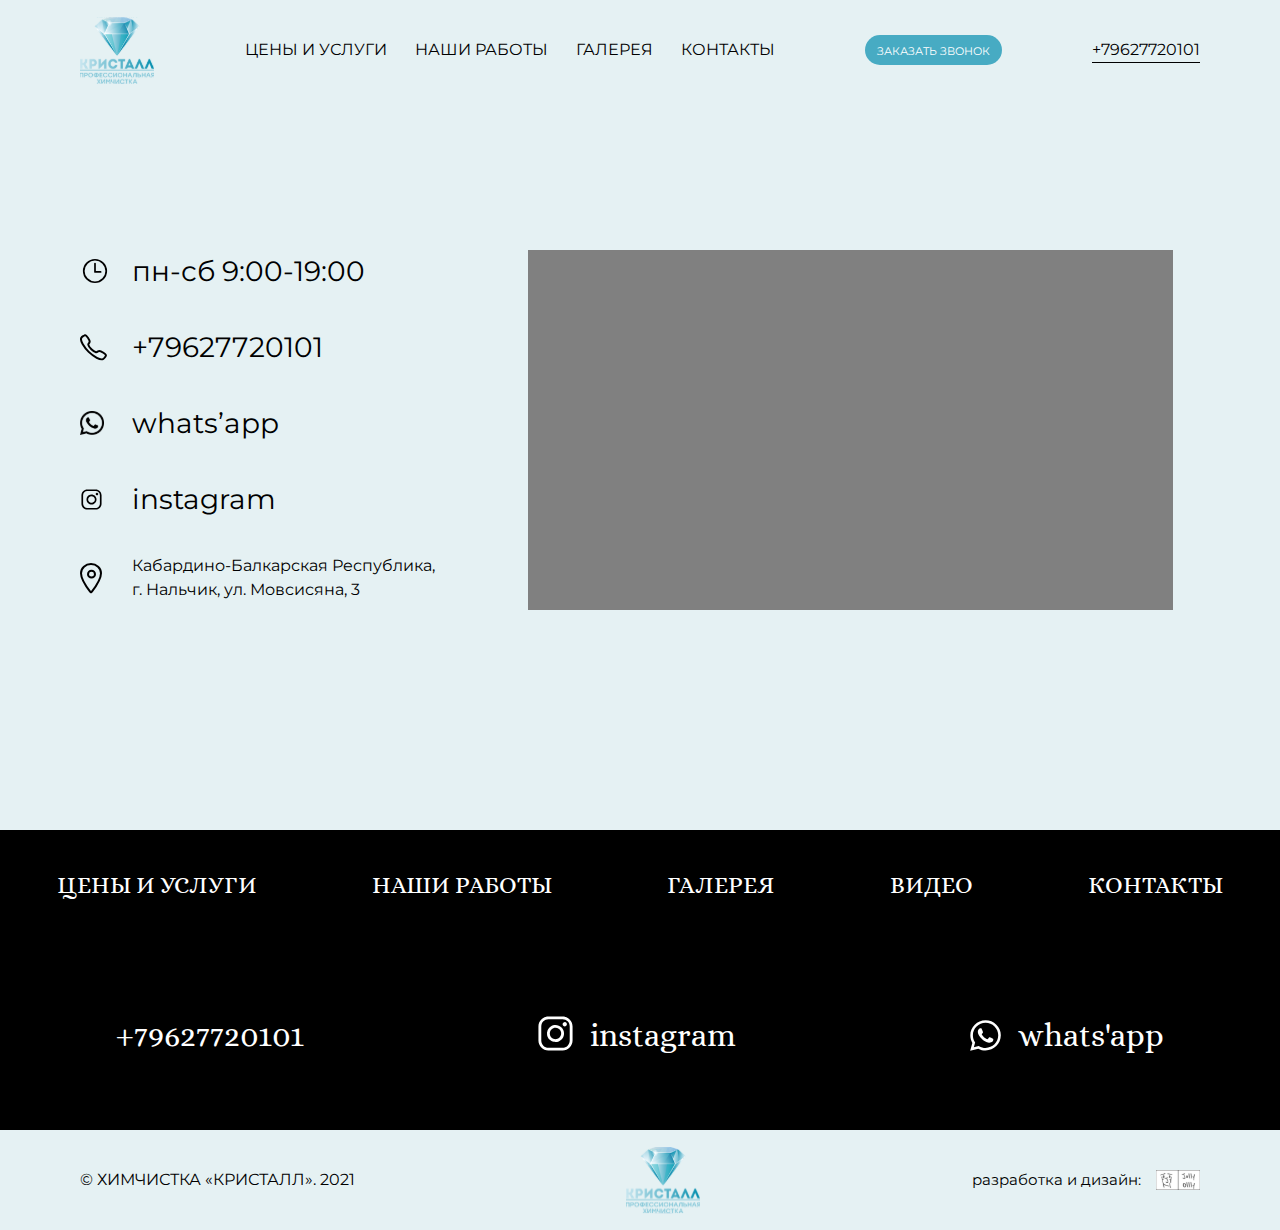
==== contacts.html @ 4b00acb6 "Update contacts.html" ====
<!DOCTYPE html>
<html lang="ru">
<head>
	<meta charset="UTF-8">
	<meta name="viewport" content="width=device-width, initial-scale=1.0">
	<title>Контакты</title>
	<link rel="stylesheet" href="css/general.css">
	<link rel="stylesheet" href="css/contacts.css">
	<link rel="stylesheet" href="css/responsive.css">
	<style>
		::-webkit-scrollbar-button {
		background-image:url('');
		background-repeat:no-repeat;
		width:3px;
		height:0px
		}

		::-webkit-scrollbar-track {
		background-color:rgba(225, 225, 225, 225);
		}

		::-webkit-scrollbar-thumb {
			-webkit-border-radius: 0px;
			border-radius: 50px;
			background-color: rgba(0,0,0,0.5);		
		}

		::-webkit-resizer{
		background-image:url('');
		background-repeat:no-repeat;
		width:3px;
		height:0px
		}

		::-webkit-scrollbar{
			width: 8px;
			height: 10px;
		}
	</style>
</head>
<body>
	<header class="header" id="header">
		<div class="container">
			<div class="header__wrap">
				<a href="index.html" class="header__logo"></a>
				<div class="header__nav">
					<a href="price.html" class="header__link">
						<li>Цены и услуги</li>
					</a>
					<a href="portfolio.html" class="header__link">
						<li>Наши работы</li>
					</a>
					<a href="gallery-photo.html" class="header__link">
						<li>Галерея</li>
					</a>
					<a href="contacts.html" class="header__link">
						<li>Контакты</li>
					</a>
				</div>
				<div class="header__btn" style=""><span>заказать звонок</span></div>
				<a href="tel:+79627720101" class="header__phone">+79627720101</a>
			</div>
		</div>
	</header>

	<section class="popup" id="popup">
		<div class="popup__wrap">
			<form action="mail.php" method="POST" class="popup__form">
				<div class="popup__close"><span></span></div>

				<input type="hidden" name="project_name" value="Kristall">
				<input type="hidden" name="admin_email" value="jollyollly@gmail.com">
				<input type="hidden" name="form_subject" value="Form Subject">

				<div class="popup__form-item-wrap">
					<div class="popup__form-item">
						<h2 class="popup__form-h">Имя</h2>
						<input class="popup__input" type="text" name="Имя:" placeholder="введите имя" value="" onfocus="this.value = '';" onblur="if (this.value == '') {this.value = 'Name ';}" required>
					</div>

					<div class="popup__form-item">
						<h2 class="popup__form-h">Телефон</h2>
						<input class="mask-phone form-control popup__input" type="text" name="Телефон:" placeholder="введите телефон" value="" onfocus="this.value = '';" onblur="if (this.value == '') {this.value = 'Phone ';}" required>
					</div>

					<div class="popup__form-btn">
						<button class="popup__send" type="submit" value="SEND">Записаться на чистку</button>
					</div>	
				</div>

			</form>
		</div>
	</section>


	<section class="mobile" id="mobile">
		<div class="container">
			<div class="mobile__wrap">
				<a href="index.html" class="mobile__logo"></a>
				<div class="mobile__btn">
					<span class="mobile__span"></span>
				</div>
			</div>
		</div>
	</section>
	
	<section class="contacts" id="contacts">
		<div class="container">
			<div class="contacts__wrap">
				<div class="contacts__first">
					<div class="contacts__list">
						<div class="contacts__item">
							<div class="contacts__icon"></div>
							<h6 class="contacts__text">пн-сб 9:00-19:00</h6>
						</div>
						<a href="tel:+79627720101" target='_blank' class="contacts__item contacts__link">
							<div class="contacts__icon"></div>
							<h6 class="contacts__text">+79627720101</h6>
						</a>
						<a href="https://api.whatsapp.com/send?phone=79627720101" target='_blank' class="contacts__item contacts__link">
							<div class="contacts__icon"></div>
							<h6 class="contacts__text">whats’app</h6>
						</a>
						<a href="https://www.instagram.com/crystal_him_07/" target='_blank' class="contacts__item contacts__link">
							<div class="contacts__icon"></div>
							<h6 class="contacts__text">instagram</h6>
						</a>
						<div class="contacts__item">
							<div class="contacts__icon"></div>
							<h6 class="contacts__text">Кабардино-Балкарская Республика,</br>г. Нальчик, ул. Мовсисяна, 3</h6>
						</div>
					</div>
				</div>
				<div class="contacts__second">
					<div class="contacts__map">
						<iframe src="https://yandex.ru/map-widget/v1/?um=constructor%3A12a4a9c32947966d558a4dbe4c6a439930432dbafb95874e1e934d51c620311f&amp;source=constructor" width="645" height="360" frameborder="0"></iframe>
					</div>
				</div>
			</div>
		</div>
	</section>

	<footer class="footer" id="footer">
		<div class="footer__up">
			<div class="footer__up-first-wrap">
				<div class="footer__up-first">
					<a href="price.html" class="footer__up-first-link">Цены и услуги</a>
					<a href="portfolio.html" class="footer__up-first-link">Наши работы</a>
					<a href="gallery-photo.html" class="footer__up-first-link">Галерея</a>
					<a href="gallery-video.html" class="footer__up-first-link">Видео</a>
					<a href="contacts.html" class="footer__up-first-link">Контакты</a>
				</div>
			</div>
			<div class="footer__up-second-wrap">
				<div class="footer__up-second">
					<a href="tel:+79627720101" class="footer__up-second-link" target='_blank'>+79627720101</a>
					<a href="https://www.instagram.com/crystal_him_07/" class="footer__up-second-link"><span class="footer__up-second-inst footer__up-second-i" target='_blank'></span>instagram</a>
					<a href="https://api.whatsapp.com/send?phone=79627720101" target='_blank' class="footer__up-second-link"><span class="footer__up-second-wa footer__up-second-i"></span>whats'app</a>
				</div>
			</div>
		</div>
		<div class="footer__down">
			<div class="container">
				<div class="footer__down-wrap">
					<p class="footer__down-cop">© Химчистка «Кристалл». 2021</p>
					<div class="footer__down-logo"></div>
					<div class="footer__down-jo">
						<p class="footer__down-jo-p">разработка и дизайн:</p>
						<a href="https://majorttom.github.io/majorTtom.github.io-jollyollly/" class="footer__down-jo-l"></a>
					</div>
				</div>
			</div>
		</div>
	</footer>


	<script src="js/jquery-3.3.1.min.js"></script>
	<script src="js/all.js"></script>
</body>
</html>
---- css/general.css ----
@import url("https://fonts.googleapis.com/css2?family=Alice&family=Cormorant+Infant:wght@300;400;500;600;700&family=Montserrat:wght@400;500;600;700;800;900&family=PT+Sans:ital,wght@0,400;0,700;1,400;1,700&family=Vollkorn:wght@400;500;600;700;800;900&display=swap");
*,
*::before,
*::after {
  box-sizing: border-box;
}

/* Remove default padding */
ul[class],
ol[class] {
  padding: 0;
}

/* Remove default margin */
body,
h1,
h2,
h3,
h4,
h5,
h6,
p,
ul[class],
ol[class],
li,
figure,
figcaption,
blockquote,
dl,
dd,
ul,
li {
  margin: 0;
  padding: 0;
}

li {
  display: block;
}

/* Set core body defaults */
body {
  background-color: #E5F1F3;
  /*min-height: 100vh;*/
  scroll-behavior: smooth;
  text-rendering: optimizeSpeed;
  line-height: 1.5;
  font-family: 'Montserrat','PT Sans', sans-serif;
}

/* Remove list styles on ul, ol elements with a class attribute */
ul[class],
ol[class] {
  list-style: none;
}

/* A elements that don't have a class get default styles */
a:not([class]) {
  text-decoration-skip-ink: auto;
}

a {
  text-decoration: none;
}

/* Make images easier to work with */
img {
  /*  max-width: 100%;*/
  display: block;
}

/* Natural flow and rhythm in articles by default */
article > * + * {
  margin-top: 1em;
}

/* Inherit fonts for inputs and buttons */
input,
button,
textarea,
select {
  font: inherit;
}

/* Remove all animations and transitions for people that prefer not to see them */
@media (prefers-reduced-motion: reduce) {
  * {
    animation-duration: 0.01ms !important;
    animation-iteration-count: 1 !important;
    transition-duration: 0.01ms !important;
    scroll-behavior: auto !important;
  }
}
a {
  transition: .5s ease;
}
a:hover {
  opacity: .5;
}

.container {
  width: 100%;
  max-width: 1120px;
  margin: 0 auto;
}

.mobile {
  display: none;
}

.main__img-mobile,
.main__button-mobile-wrap {
  display: none;
}

.popup {
  z-index: 100;
  position: fixed;
  width: 100vw;
  height: 100vh;
  top: 0;
  background: #000000d6;
  display: none;
  align-items: center;
  justify-content: center;
  /**/
  /**/
  /* .popup__wrap */
  /* .popup__form */
  /* .popup__form-item-wrap */
  /* .popup__form-item */
  /* .popup__form-h */
  /* .popup__input */
  /* .popup__form-btn */
  /* .popup__send */
}
.popup__active {
  display: grid;
}
.popup__close {
  cursor: pointer;
  position: absolute;
  top: 10px;
  right: 10px;
  transform: rotate(45deg);
  width: 50px;
  height: 50px;
  display: flex;
  justify-content: center;
  align-items: center;
}
.popup__close span {
  width: 30px;
  height: 1px;
  background-color: #000;
  display: block;
  content: '';
}
.popup__close span:before {
  width: 30px;
  height: 1px;
  background-color: #000;
  display: block;
  content: '';
  transform: rotate(90deg);
}
.popup__wrap {
  position: relative;
  display: flex;
  justify-content: center;
  align-items: center;
  width: 70vw;
  height: 80vh;
  background-color: #fff;
}
.popup__form {
  position: relative;
  width: 95%;
  height: 90%;
  margin: 0 auto;
  border: 1px solid;
}
.popup__form-item-wrap {
  margin-top: 80px;
  display: grid;
  justify-items: center;
  grid-template-columns: 1fr 1fr;
}
.popup__form-item {
  width: 320px;
}
.popup__form-h {
  font-size: 30px;
  font-weight: bold;
  text-transform: uppercase;
}
.popup__input {
  outline: none;
  margin-top: 120px;
  border: none;
  border-bottom: 1px solid;
  width: 100%;
}
.popup__form-btn {
  grid-column: 1/3;
  margin-top: 130px;
}
.popup__send {
  font-size: 12px;
  font-weight: bold;
  cursor: pointer;
  outline: none;
  background-color: #fff;
  width: 210px;
  height: 50px;
  display: flex;
  justify-content: center;
  align-items: center;
  border: 2px solid;
  border-radius: 15px;
  text-transform: uppercase;
  transition: .5s ease;
}
.popup__send:hover {
  background-color: #000;
  color: #fff;
}

.header {
  height: 100px;
  display: flex;
  align-items: center;
  /**/
  /**/
  /* .header__wrap */
  /* .header__logo */
  /* .header__nav */
  /* .header__link */
  /**/
  /* .header__phone */
  /* .main__img-mobile */
  /* .main__button-mobile-wrap */
}
.header__fixed {
  position: fixed;
  top: 0;
  width: 100%;
  background-color: #fff;
  height: 90px;
  z-index: 5;
}
.header__fixed .header__wrap {
  margin-top: 0 !important;
}
.header__wrap-main {
  display: grid !important;
  grid-template-columns: 15% 75% 10% !important;
}
.header__wrap {
  width: 100%;
  display: flex;
  justify-content: space-between;
  align-items: center;
}
.header__logo {
  background-image: url(../img/logo2.svg);
  background-size: contain;
  width: 75px;
  height: 67px;
  display: block;
  background-repeat: no-repeat;
}
.header__nav {
  display: flex;
  justify-content: space-between;
  width: 530px;
}
.header__link {
  text-transform: uppercase;
  /*font-weight: bold;*/
  color: #000;
  font-size: 16px;
  font-family: 'Montserrat','PT Sans', serif;
  font-weight: 400;
}
.header__btn {
  transition: .5s ease;
  cursor: pointer;
  background-color: #47ABC3;
  width: 137px;
  height: 30px;
  text-transform: uppercase;
  display: flex;
  font-size: 11px;
  justify-content: center;
  align-items: center;
  color: #fff;
  border-radius: 15px;
}
.header__btn span {
  height: 15px;
}
.header__btn:hover {
  letter-spacing: .3px;
}
.header__phone {
  color: #000;
  font-size: 16px;
  border-bottom: 1px solid #000;
  font-family: 'Montserrat','PT Sans', serif;
}
.header__img-mobile {
  display: none;
}
.header__button-mobile-wrap {
  display: none;
}

.fixed {
  background-color: #fff;
  z-index: 1000;
  height: 50px;
  display: flex;
  align-items: center;
  position: absolute;
  top: 0;
  left: 0;
  right: 0;
  margin: 0 auto;
  opacity: 0;
  transform: translateY(-250%);
  transition: .5s ease;
  /**/
  /*/**/
  /* .header__wrap */
  /* .header__logo */
  /* .header__nav */
  /* .header__link */
  /**/
  /* .header__phone */
}
.fixed__block {
  display: none !important;
}
.fixed__fixed {
  background-color: #fff;
  opacity: 1;
  transform: translateY(0);
  position: fixed !important;
  top: 0;
  width: 100%;
  height: 60px;
  z-index: 1000;
}
.fixed__fixed .fixed__wrap {
  margin-top: 0 !important;
}
.fixed__wrap {
  grid-template-columns: 10% 55% 23% 12%;
  margin-top: 35px;
  width: 90%;
  margin: 0 auto;
  display: grid;
  justify-content: space-between;
  align-items: center;
}
.fixed__logo {
  background-image: url(../img/logo33.svg);
  width: 50px;
  height: 45px;
  display: block;
  background-repeat: no-repeat;
}
.fixed__nav {
  display: flex;
  justify-content: space-between;
  width: 530px;
}
.fixed__link {
  text-transform: uppercase;
  /*font-weight: bold;*/
  color: #000;
  font-size: 16px;
  font-family: 'Montserrat','PT Sans', sans-serif;
  font-weight: 400;
}
.fixed__btn {
  transition: .5s ease;
  cursor: pointer;
  background-color: #47ABC3;
  width: 137px;
  height: 30px;
  text-transform: uppercase;
  display: flex;
  font-size: 11px;
  justify-content: center;
  align-items: center;
  color: #fff;
  border-radius: 15px;
}
.fixed__btn span {
  height: 15px;
}
.fixed__btn:hover {
  letter-spacing: .3px;
}
.fixed__phone {
  color: #000;
  font-size: 20px;
  /*border-bottom: 1px solid #000;*/
  font-family: 'Montserrat','PT Sans', sans-serif;
}

.footer {
  /* .footer__up */
  /* .footer__up-first-wrap */
  /* .footer__up-first */
  /* .footer__up-first-link */
  /* .footer__up-second-wrap */
  /* .footer__up-second */
  /* .footer__up-second-link */
  /* .footer__up-second-i */
  /* .footer__up-second-i */
  /* .footer__up-second-i */
  /* .footer__down */
  /* .footer__down-wrap */
  /* .footer__down-cop */
  /* .footer__down-logo */
  /* .footer__down-jo */
  /* .footer__down-jo-p */
  /* .footer__down-jo-l */
}
.footer__up {
  background-color: #000;
  color: #fff;
  height: 300px;
}
.footer__up-first-wrap {
  height: 110px;
  display: flex;
  align-items: center;
}
.footer__up-first {
  display: flex;
  width: 100%;
  justify-content: space-around;
}
.footer__up-first-link {
  color: #fff;
  font-size: 24px;
  text-transform: uppercase;
  font-family: 'Alice', 'Cormorant Infant','Montserrat','PT Sans', sans-serif;
}
.footer__up-second-wrap {
  height: 190px;
  display: grid;
  width: 100%;
  align-items: center;
}
.footer__up-second {
  display: flex;
  justify-content: space-around;
}
.footer__up-second-link {
  color: #fff;
  font-size: 32px;
  display: flex;
  align-items: center;
  font-family: 'Alice','Cormorant Infant', 'Montserrat','PT Sans', sans-serif;
}
.footer__up-second-i {
  margin-right: 15px;
}
.footer__up-second-inst {
  display: block;
  width: 39px;
  height: 42px;
  background-image: url(../img/inst.svg);
  background-size: contain;
  background-repeat: no-repeat;
}
.footer__up-second-wa {
  display: block;
  width: 35px;
  height: 35px;
  background-image: url(../img/wa.svg);
  background-size: contain;
  background-repeat: no-repeat;
}
.footer__down {
  height: 100px;
  display: flex;
  align-items: center;
}
.footer__down-wrap {
  display: flex;
  justify-content: space-between;
  align-items: center;
}
.footer__down-cop {
  font-size: 16px;
  font-family: 'Montserrat','PT Sans', sans-serif;
  text-transform: uppercase;
}
.footer__down-logo {
  width: 75px;
  height: 67px;
  display: block;
  background-image: url(../img/fttr-lg.svg);
  background-size: contain;
  background-repeat: no-repeat;
}
.footer__down-jo {
  display: flex;
  align-items: center;
}
.footer__down-jo-p {
  font-family: 'Montserrat','PT Sans', sans-serif;
  font-size: 15px;
}
.footer__down-jo-l {
  margin-left: 15px;
  background-image: url(../img/lg.svg);
  display: block;
  background-color: contain;
  width: 44px;
  height: 20px;
}
---- css/contacts.css ----
.contacts {
  height: 580px;
  /* .contacts__wrap */
  /* .contacts__first */
  /* .contacts__list */
  /* .contacts__item */
  /* .contacts__icon */
  /* .contacts__text */
  /* .contacts__link */
  /* .contacts__second */
  /* .contacts__map */
}
.contacts__wrap {
  margin-top: 150px;
  display: grid;
  grid-template-columns: 40% 60%;
}
.contacts__first {
  display: flex;
  flex-direction: column;
}
.contacts__item {
  padding-bottom: 34px;
  display: grid;
  grid-template-columns: 20% 80%;
  align-content: center;
  width: 260px;
}
.contacts__item:first-child .contacts__icon {
  width: 30px;
  height: 30px;
  background-image: url(../img/time.svg);
  background-repeat: no-repeat;
  background-size: contain;
}
.contacts__item:nth-child(2) .contacts__icon {
  width: 27px;
  height: 27px;
  background-image: url(../img/phone.svg);
  background-repeat: no-repeat;
  background-size: contain;
}
.contacts__item:nth-child(3) .contacts__icon {
  width: 24px;
  height: 24px;
  background-image: url(../img/wa-b.svg);
  background-repeat: no-repeat;
  background-size: contain;
}
.contacts__item:nth-child(4) .contacts__icon {
  width: 23px;
  height: 23px;
  background-image: url(../img/inst-b.svg);
  background-repeat: no-repeat;
  background-size: contain;
}
.contacts__item:last-child .contacts__icon {
  width: 22px;
  height: 31px;
  background-image: url(../img/dot.svg);
  background-repeat: no-repeat;
  background-size: contain;
}
.contacts__item:last-child .contacts__text {
  font-size: 16px;
}
.contacts__icon {
  display: block;
  justify-self: start;
  align-self: center;
}
.contacts__text {
  width: 330px;
  font-size: 28px;
  font-family: 'Montserrat','PT Sans', sans-serif;
  font-weight: 400;
}
.contacts__link {
  color: #000;
}
.contacts__map {
  width: 645px;
  height: 360px;
  display: block;
  background-color: gray;
}
---- css/responsive.css ----
@charset "UTF-8";
/*ОБЩЕЕ. Все одинаковое так и на планшете, и на мобильном//TABLET & MOBILE*/
@media only screen and (min-device-width: 320px) and (max-device-width: 1100px) {
  .popup {
    /* .popup__wrap */
    /* .popup__form */
    /* .popup__close */
    /* .popup__form-item-wrap */
    /* .popup__form-item */
    /* .popup__form-h */
    /* .popup__input */
    /* .popup__form-btn */
    /* .popup__send */
  }
  .popup__wrap {
    width: 90vw;
    height: 95vh;
  }
  .popup__form {
    display: grid;
    align-items: center;
    width: 95%;
    height: 95%;
  }
  .popup__form-item-wrap {
    grid-template-rows: 1fr 1fr 1fr;
    grid-template-columns: 1fr;
    margin-top: 100px;
  }
  .popup__form-item {
    height: 180px;
    width: 70%;
  }
  .popup__form-item:first-child {
    grid-area: 1/1/2/2;
  }
  .popup__form-item:nth-child(2) {
    grid-area: 2/1/3/2;
  }
  .popup__form-h {
    font-size: 25px;
  }
  .popup__input {
    margin-top: 30px;
  }
  .popup__form-btn {
    grid-area: 3/1/4/2;
    margin-top: 0;
  }

  .mobile {
    z-index: 5;
    display: block;
    /*.mobile__active*/
    /*.mobile__btn-active*/
    /* .mobile__wrap */
    /* .mobile__logo */
    /* .mobile__btn */
    /* .mobile__span */
  }
  .mobile__active {
    position: fixed;
    top: 0;
    width: 100%;
  }
  .mobile__active .mobile__btn {
    border-color: #fff;
  }
  .mobile__active .mobile__btn .mobile__span {
    background-color: #fff !important;
  }
  .mobile__active .mobile__btn .mobile__span:before, .mobile__active .mobile__btn .mobile__span:after {
    width: 25px;
    background-color: #fff !important;
  }
  .mobile__active .mobile__logo {
    opacity: 0;
  }
  .mobile__wrap {
    display: grid;
    height: 60px;
    grid-template-columns: 1fr 1fr;
    align-items: center;
    width: 80%;
    margin: 20px auto;
  }
  .mobile__logo {
    display: block;
    background-image: url(../img/logo3.svg);
    background-size: 100%;
    background-repeat: no-repeat;
    width: 65px;
    height: 60px;
  }
  .mobile__btn {
    transition: .5s ease;
    position: relative;
    justify-self: end;
    width: 50px;
    height: 50px;
    display: block;
    border: 1px solid #000;
    border-radius: 15px;
  }
  .mobile__span {
    transition: .5s ease;
    left: 0;
    right: 0;
    margin: 0 auto;
    top: 15px;
    position: absolute;
    width: 25px;
    height: 1px;
    background-color: #000;
    display: block;
    content: '';
  }
  .mobile__span:before, .mobile__span:after {
    transition: .5s ease;
    position: absolute;
    height: 1px;
    background-color: #000;
    display: block;
    content: '';
  }
  .mobile__span:before {
    transform: translateY(10px);
    width: 15px;
  }
  .mobile__span:after {
    transform: translateY(20px);
    width: 10px;
  }

  .title {
    font-size: 24px;
    margin: 0 auto;
    text-align: center;
  }

  .header {
    z-index: 5;
    transition: .5s ease;
    position: absolute;
    transform: translateY(-150%);
    width: 100vw;
    height: 100vh;
    left: 0;
    top: 0;
    background-color: #47ABC3;
    /**/
    /* .header__wrap */
    /* .header__logo */
    /* .header__nav */
    /* .header__link */
    /* .header__btn */
    /* .header__phone */
  }
  .header__active {
    position: fixed;
    transform: translateY(0);
  }
  .header__wrap {
    margin-top: 0;
    top: 0;
  }
  .header__logo {
    display: none;
  }
  .header__nav {
    margin: 0 auto;
    width: 100%;
    height: 60%;
    position: absolute;
    background-color: #47abc3;
    color: #fff;
    flex-direction: column;
    display: grid;
    justify-content: center;
    bottom: 10%;
    left: 0;
    right: 0;
  }
  .header__link {
    color: #fff;
    font-size: 30px;
    text-align: center;
  }
  .header__btn {
    display: none;
  }
  .header__phone {
    display: none;
  }

  .fixed {
    display: none;
    /* .fixed__wrap */
    /* .fixed__logo */
    /* .fixed__nav */
    /* .fixed__link */
    /* .fixed__btn */
    /* .fixed__phone */
  }

  .main {
    /**/
    /* .main__img-mobile */
    /* .main__button-mobile-wrap */
    /* .main__button-mobile-1 */
    /* .main__button-mobile-2 */
    /* .main__buttnon-mobile-icon */
    /* .main__wrap */
    /* .main__button */
    /* .main__img-mobile */
  }
  .main__img-mobile {
    width: 250px;
    height: 250px;
    display: block;
    background-image: url(../img/1-mbl.png);
    background-repeat: no-repeat;
    background-size: 100%;
    margin: 0 auto;
    margin-top: 60px;
  }
  .main__button-mobile-wrap {
    display: grid;
    grid-template-columns: 1fr 1fr;
    width: 250px;
    margin: 0 auto;
    margin-top: 75px;
  }
  .main__button-mobile-1 {
    font-size: 15px;
    justify-self: start;
    width: 180px;
    height: 50px;
    background-color: #47ABC3;
    color: #fff;
    text-transform: uppercase;
    display: flex;
    justify-content: center;
    align-items: center;
    border-radius: 15px;
  }
  .main__button-mobile-2 {
    justify-self: end;
    width: 50px;
    height: 50px;
    display: flex;
    justify-content: center;
    align-items: center;
    background-color: #47ABC3;
    border-radius: 15px;
  }
  .main__buttnon-mobile-icon {
    width: 20px;
    height: 20px;
    display: block;
    background-image: url(../img/phone-i-mbl.svg);
    background-repeat: no-repeat;
    background-size: 100%;
  }
  .main__wrap {
    flex-direction: column;
    margin-top: 80px;
  }
  .main__button {
    display: none;
  }
  .main__img-mobile {
    width: 250px;
    height: 250px;
    display: block;
    background-image: url(../img/1-mbl.png);
    background-repeat: no-repeat;
    background-size: 100%;
    margin: 0 auto;
  }
  
  .gallery__img__active{
    background-size: cover !important;
  }
  .mainn__wrap {
    grid-template-columns: 1fr;
  }
  .mainn__i-wrap {
    display: none;
  }
  .mainn__second {
    display: none;
  }
  .mainn__button {
    display: none;
  }
  .mainn__p {
    text-align: center;
  }
}
@media only screen and (min-device-width: 320px) and (max-device-width: 647px) {
  .main {
    height: 670px;
    /* .main__wrap */
    /* .main__first */
    /* .main__first-title */
    /* .main__button */
    /* .main__second */
    /* .main__img */
    /* .main__p */
  }
  .main__wrap {
    flex-direction: column;
    margin-top: 80px;
  }
  .main__first-title {
    font-size: 21px !important;
    width: 90% !important;
    margin: 25px auto;
  }
  .main__button {
    display: none;
  }
  .main__img {
    display: none;
  }
  .main__p {
    text-align: center;
    justify-self: center;
  }

  .process {
    height: 2200px;
    border-radius: 50px;
    width: 95%;
    margin: 0 auto;
    /* .process__up */
    /* .process__title */
    /* .process__icon */
    /* .process__down-wrap */
    /* .process__down-item */
    /* .process__btn */
  }
  .process__up {
    grid-template-columns: 100%;
  }
  .process__title {
    font-size: 24px;
    margin-top: 60px;
  }
  .process__icon {
    display: none;
  }
  .process__down-wrap {
    grid-template-columns: 1fr;
  }
  .process__down-item {
    margin: 0 auto;
  }
  .process__btn {
    margin: 0 auto;
    margin-top: 50px;
  }

  .results {
    height: 430px;
    /* .results__slider-nav */
    /* .results__slider-nav-left */
    /* .results__slider-nav-right */
    /* .results__wrap */
    /* .results__title */
    /* .results__slider */
    /* .results__slider-wrap */
    /* .results__slider-item */
    /* .results__500 */
    /* .results__300 */
    /* .results__btn */
    /* .results__arrow */
  }
  .results__slider-nav {
    display: none;
  }
  .results__title {
    margin-top: 60px;
    margin-right: 7%;
  }
  .results__slider {
    height: 200px;
  }
  .results__slider-wrap {
    height: 200px;
  }
  .results__slider-item {
    height: 200px;
    width: 280px;
  }
  .results__500 {
    width: 275px;
  }
  .results__300 {
    width: 160px;
  }

  .counter {
    /* .counter__value */
    /* .counter__btn */
    /* .counter__value-2 */
    /* .counter__btn-2 */
  }

  .privilege {
    height: 1100px;
    /* .privilege__title */
    /* .privilege__wrap */
    /* .privilege__wrap-up */
    /* .privilege__item */
    /* .privilege__item-bcg */
    /* .privilege__h */
    /* .privilege__wrap-down */
  }
  .privilege__title {
    margin-top: 70px;
  }
  .privilege__wrap {
    margin: 0 auto;
    margin-top: 70px;
    display: grid;
    grid-template-columns: 1fr 1fr;
    width: 90%;
  }
  .privilege__wrap-up {
    justify-content: center;
    height: 960px;
    grid-template-rows: 1fr 1fr 1fr 1fr;
    grid-template-columns: max-content;
    width: 100%;
  }
  .privilege__wrap-up .privilege__item {
    align-self: start;
  }
  .privilege__wrap-up .privilege__item:nth-child(1) h6 {
    /*font-size: 13px;*/
  }
  .privilege__wrap-up .privilege__item:nth-child(1) .privilege__item-bcg {
    background-image: url(../img/circle1-mbl.png);
  }
  .privilege__wrap-up .privilege__item:nth-child(2) h6 {
    /*font-size: 13px;*/
  }
  .privilege__wrap-up .privilege__item:nth-child(2) .privilege__item-bcg {
    background-image: url(../img/circle2-mbl.png);
  }
  .privilege__wrap-up .privilege__item:nth-child(3) h6 {
    font-size: 11px;
  }
  .privilege__wrap-up .privilege__item:nth-child(3) .privilege__item-bcg {
    background-image: url(../img/circle3-mbl.png);
  }
  .privilege__wrap-up .privilege__item:nth-child(4) h6 {
    font-size: 11px;
  }
  .privilege__wrap-up .privilege__item:nth-child(4) .privilege__item-bcg {
    background-image: url(../img/circle4-mbl.png);
  }
  .privilege__item {
    width: 145px;
    height: 145px;
  }
  .privilege__h {
    font-size: 15px;
    width: 100%;
  }
  .privilege__wrap-down {
    justify-content: center;
    height: 760px;
    grid-template-rows: 1fr 1fr 1fr;
    grid-template-columns: max-content;
    width: 100%;
  }
  .privilege__wrap-down .privilege__item {
    align-self: end;
  }
  .privilege__wrap-down .privilege__item:nth-child(1) h6 {
    font-size: 10px;
  }
  .privilege__wrap-down .privilege__item:nth-child(1) .privilege__item-bcg {
    background-image: url(../img/circle5-mbl.png);
  }
  .privilege__wrap-down .privilege__item:nth-child(2) .privilege__item-bcg {
    background-image: url(../img/circle6-mbl.png);
  }
  .privilege__wrap-down .privilege__item:nth-child(3) h6 {
    font-size: 9px;
  }
  .privilege__wrap-down .privilege__item:nth-child(3) .privilege__item-bcg {
    background-image: url(../img/circle7-mbl.png);
  }

  .feed {
    height: 700px;
    width: 97%;
    margin: 0 auto;
    border-radius: 50px;
    /* .feed__wrap */
    /* .feed__title */
    /* .feed__slider-wrap */
    /* .feed__slider */
    /* .feed__slider-item */
    /* .feed__slider-item-wrap */
    /* .feed__slider-item-up */
    /* .feed__slider-item-up-img */
    /* .feed__slider-item-up-text */
    /* .feed__slider-item-up-h */
    /* .feed__slider-item-up-date */
    /* .feed__slider-item-down */
    /* .feed__slider-item-p */
  }
  .feed__slider-item {
    width: 280px !important;
    height: 442px !important;
    margin-left: auto !important;
  }
  .feed__slider-item-wrap {
    width: 85%;
  }
  .feed__slider-item-up-img {
    background-size: contain;
    width: 60px;
    height: 60px;
  }
  .feed__slider-item-up-h {
    font-size: 13px;
    font-weight: 600;
  }
  .feed__slider-item-up-date {
    font-size: 13px;
    font-weight: 100;
  }
  .feed__slider-item-p {
    font-size: 15px;
    font-family: 'Georgia','PT Sans', serif;
  }

  .slick-list.draggable {
    width: 280px !important;
    height: 100%;
  }

  .feed__slider.slick-initialized.slick-slider {
    width: 280px !important;
    margin: 0 auto;
    height: 442px !important;
  }

  .slick-prev, .slick-next {
    display: none !important;
  }

  .ques {
    min-height: 500px;
    /* .ques__wrap */
    /* .ques__title */
    /* .ques__list-wrap */
    /* .ques__item */
    /* .ques__item-up */
    /* .ques__item-up-h */
    /* .ques__item-up-btn */
    /* .ques__item-down */
    /* .ques__item-down-p */
  }
  .ques__title {
    margin-top: 70px;
  }
  .ques__list-wrap {
    margin-top: 80px;
  }
  .ques__item {
    width: 95%;
    margin: 20px auto;
  }
  .ques__item-up {
    width: 95%;
    height: 50px;
    grid-template-columns: 80% 20%;
  }
  .ques__item-up-h {
    font-size: 12px;
    text-align: left;
  }
  .ques__item-up-btn span {
    width: 20px;
  }
  .ques__item-up-btn span:before {
    width: 20px;
  }
  .ques__item-down {
    width: 95%;
    height: 300px;
  }
  .ques__item-down-p {
    width: 90%;
    font-size: 16px;
    font-family: 'Georgia', 'PT Sans', serif;
  }

  .equipment {
    width: 95%;
    margin: 0 auto;
    /* .equipment__wrap */
    /* .equipment__h */
    /* .equipment__slider-wrap */
    /* .equipment__slider-nav */
    /* .equipment__slider-nav-left */
    /* .equipment__slider-nav-right */
    /* .equipment__slider */
    /* .equipment__slider-item */
    /* .equipment__300 */
    /* .equipment__slider-item-img */
    /* .equipment__slider-item-dark */
    /* .equipment__slider-item-h */
    /* .equipment__500 */
  }
  .equipment__wrap {
    border-radius: 30px;
  }
  .equipment__h {
    padding-top: 40px;
  }
  .equipment__slider-wrap {
    width: 80%;
    margin: 0 auto;
    overflow-y: scroll;
    margin-top: 20px;
    min-height: 568px;
  }
  .equipment__slider-nav {
    display: none;
  }
  .equipment__slider {
    flex-direction: column;
    width: 100%;
    left: 0;
  }
  .equipment__slider-item {
    width: 240px;
    right: 0;
    margin: 20px auto;
    left: 0;
    height: 208px;
    border-radius: 20px;
  }
  .equipment__slider-item-img {
    background-size: cover;
    border-radius: 20px;
  }

  .staff {
    height: 2150px;
    /* .staff__title */
    /* .staff__wrap */
    /* .staff__item */
    /* .staff__item-bcg */
    /* .staff__item-img */
    /* .staff__item-text */
    /* .staff__item-text-up */
    /* .staff__item-text-name */
    /* .staff__item-text-year */
    /* .staff__item-text-down */
    /* .staff__item-text-p */
  }
  .staff__wrap {
    grid-template-columns: 1fr;
  }
  .staff__item {
    width: 80%;
    margin: 0 auto;
    height: 300px;
  }
  .staff__item-text-name {
    font-size: 16px;
  }
  .staff__item-text-year {
    font-size: 12px;
  }
  .staff__item-text-p {
    font-size: 12px;
  }

  .client {
    /* .client__wrap */
    /* .client__first */
    /* .client__slider */
    /* .client__slider-item */
    /* .client__slider-item-img */
    /* .client__second */
    /* .client__title */
  }
  .client__wrap {
    grid-template-rows: 1fr 1fr;
    grid-template-columns: 1fr;
  }
  .client__first {
    margin: 0 auto;
    height: 250px;
  }
  .client__slider {
    height: 249px;
  }
  .client__second {
    grid-row-start: 1;
  }
  .client__title {
    margin: 0 auto;
    text-align: center;
    font-size: 25px;
  }

  .slick-list.draggable {
    margin: 0 auto;
  }

  .map {
    height: 635px;
    border-top-left-radius: 30px;
    border-top-right-radius: 30px;
    /* .map__wrap */
    /* .map__first */
    /* .map__title */
    /* .map__text */
    /* .map__text-item */
    /* .map__text-icon */
    /* .map__text-h */
    /* .map__second-wrap */
    /* .map__second */
  }
  .map__wrap {
    padding-top: 30px;
    grid-template-columns: 1fr;
  }
  .map__first {
    padding-bottom: 30px;
  }
  .map__title {
    margin: 10px auto;
  }
  .map__text-item {
    width: 90%;
    margin: 30px auto;
    grid-template-columns: 15% 85%;
  }
  .map__text-h {
    width: 100% !important;
    font-size: 23px;
    font-weight: 100;
  }
  .map__second {
    width: 100%;
    height: 300px;
  }
  .map__second iframe {
    width: 100%;
    height: 300px;
    margin: 0 auto;
  }

  .footer {
    height: 900px;
    /* .footer__up */
    /* .footer__up-first-wrap */
    /* .footer__up-first */
    /* .footer__up-first-link */
    /* .footer__up-second-wrap */
    /* .footer__up-second */
    /* .footer__up-second-link */
    /* .footer__up-second-inst */
    /* .footer__up-second-i */
    /* .footer__up-second-wa */
    /* .footer__down */
    /* .footer__down-wrap */
    /* .footer__down-cop */
    /* .footer__down-logo */
    /* .footer__down-jo */
    /* .footer__down-jo-p */
    /* .footer__down-jo-l */
  }
  .footer__up {
    height: 850px;
  }
  .footer__up-first-wrap {
    height: 460px;
  }
  .footer__up-first {
    flex-direction: column;
    height: 400px;
  }
  .footer__up-first-link {
    text-align: center;
  }
  .footer__up-second-wrap {
    height: 300px;
  }
  .footer__up-second {
    flex-direction: column;
    height: 280px;
  }
  .footer__up-second-link {
    text-align: center;
    margin: 0 auto;
  }
  .footer__down {
    height: 250px;
  }
  .footer__down-wrap {
    flex-direction: column;
    height: 200px;
  }

  /*GALLERY*/
  .gallery {
    /* .gallery__blur */
    /* .gallery__wrap */
    /* .gallery__buttons */
    /* .gallery__btn */
    /* .gallery__btn-active */
    /* .gallery__content-photo-wrap */
    /* .gallery__content-photo */
    /* .gallery__photo-item */
    /* .gallery__list */
    /* .gallery__list-item */
    /* .gallery__span2 */
    /* .gallery__content-video */
    /* .gallery__video-item */
    /* .gallery__item-h */
    /* .gallery__item-video-wrap */
    /* .gallery__item-video */
  }
  .gallery__buttons {
    display: flex;
    justify-content: space-around;
    width: 100%;
    margin: 0 auto;
  }
  .gallery__btn {
    margin-right: 0;
  }
  .gallery__content-photo {
    grid-template-columns: 1fr;
  }
  .gallery__photo-item {
    background-repeat: no-repeat;
    width: 90%;
    margin: 0 auto;
    height: 220px;
  }
  .gallery__img__active {
    height: 280px !important;
    top: 30% !important;
  }
  .gallery__list {
    display: none;
  }
  .gallery__video-item {
    height: 350px;
  }
  .gallery__item-h {
    font-size: 18px;
    margin: 0 auto;
    width: 100%;
    text-align: center;
  }
  .gallery__item-video-wrap {
    width: 100%;
    height: 200px;
    margin-top: 20px;
  }
  .gallery__item-video {
    width: 95%;
    margin: 0 auto;
    height: auto;
  }

  /*CONTACTS*/
  .contacts {
    height: 630px;
    /* .contacts__wrap */
    /* .contacts__first */
    /* .contacts__list */
    /* .contacts__item */
    /* .contacts__icon */
    /* .contacts__text */
    /* .contacts__link */
    /* .contacts__second */
    /* .contacts__map */
  }
  .contacts__wrap {
    grid-template-columns: 1fr;
    margin-top: 100px;
  }
  .contacts__item {
    margin: 0 auto;
  }
  .contacts__item:last-child .contacts__text {
    font-size: 13px;
  }
  .contacts__text {
    width: 100%;
    font-size: 20px;
  }
  .contacts__map {
    width: 100%;
    height: 300px;
  }
  .contacts__map iframe {
    width: 100%;
    height: 300px;
  }

  /*PRICE*/
  .price {
    height: 900px;
    /* .price__header */
    /* .price__h */
    /* .price__price-wrap */
    /* .price__price-buttons */
    /* .price__button */
    /* .price__button-1 */
    /* .price__button-active */
    /* .price__button-2 */
    /* .price__button-3 */
    /* .price__button-4 */
    /* .price__list */
    /* .price__list-item */
    /* .price__span2 */
    /* .price__name */
    /* .price__num */
    /* .price__img */
    /* .price__img-item */
    /* .price__img-item-1 */
  }
  .price__h {
    font-size: 22px;
  }
  .price__price-wrap {
    margin-top: 50px;
    grid-template-columns: 1fr;
  }
  .price__price-buttons {
    display: grid;
    grid-template-columns: 1fr 1fr;
    width: 90%;
    margin: 0 auto;
  }
  .price__button {
    margin: 10px auto;
    font-size: 17px;
    width: 90%;
  }
  .price__list {
    width: 90%;
    margin: 40px auto;
  }
  .price__list-item {
    grid-template-columns: 70% 30%;
  }
  .price__img {
    height: 230px;
    margin: 0 auto;
    width: 90%;
  }
}
@media only screen and (min-device-width: 647px) and (max-device-width: 1100px) {
  .mainn {
    height: 500px;
    /**/
    /**/
    /**/
    /**/
  }
  .mainn__h {
    margin-top: 40px !important;
  }
  .mainn__wrap {
    width: 90%;
    margin: 90px auto;
    grid-template-columns: 1fr 1fr;
  }
  .mainn__p {
    text-align: left;
  }
  .mainn__button-mobile-wrap {
    margin-top: 40px !important;
  }
  .mainn__img-wrap {
    width: 400px;
    height: 395px;
    border-bottom-left-radius: 140px;
  }
  .mainn__second {
    display: block;
  }
  .mainn__img-mobile {
    display: none;
  }
  
  .main {
    height: 450px;
    /* .main__first */
    /* .main__first-title */
    /* .main__second */
    /* .main__img */
    /* .main__p */
    /* .main__img-mobile */
    /* .main__button-mobile-wrap */
    /* .main__button-mobile-1 */
    /* .main__button-mobile-2 */
    /* .main__buttnon-mobile-icon */
  }
  .main__first {
    display: grid;
    grid-template-columns: 1fr 1fr;
    align-items: center;
  }
  .main__first-title {
    font-size: 30px;
    margin: inherit;
    width: 90%;
  }
  .main__img {
    display: none;
  }
  .main__p {
    text-align: center;
    justify-self: center;
  }
  .main__img-mobile {
    grid-row: 1/3;
    margin-top: auto;
  }
  .main__button-mobile-wrap {
    display: grid;
    grid-template-columns: 1fr 1fr;
    width: 250px;
    margin: 0 auto;
    margin-top: 75px;
    margin: initial;
  }
  .main__button-mobile-1 {
    justify-self: start;
    width: 180px;
    height: 50px;
    background-color: #47ABC3;
    color: #fff;
    text-transform: uppercase;
    display: flex;
    justify-content: center;
    align-items: center;
    border-radius: 15px;
  }
  .main__button-mobile-2 {
    justify-self: end;
    width: 50px;
    height: 50px;
    display: flex;
    justify-content: center;
    align-items: center;
    background-color: #47ABC3;
    border-radius: 15px;
  }
  .main__buttnon-mobile-icon {
    width: 20px;
    height: 20px;
    display: block;
    background-image: url(../img/phone-i-mbl.png);
    background-repeat: no-repeat;
    background-size: 100%;
  }

  .process {
    height: 1430px;
    border-radius: 50px;
    width: 95%;
    margin: 0 auto;
    /* .process__wrap */
    /* .process__up */
    /* .process__title */
    /* .process__icon */
    /* .process__i-text */
    /* .process__i-p */
    /* .process__down */
    /* .process__down-wrap */
    /* .process__down-item */
    /* .process__down-item-up-wrap */
    /* .process__down-item-up */
    /* .process__down-item-h */
    /* .process__down-item-number */
    /* .process__down-item-down */
    /* .process__down-item-p */
    /* .process__btn */
    /* .process__arrow */
  }
  .process__up {
    grid-template-columns: 100%;
  }
  .process__title {
    font-size: 24px;
    margin-top: 60px;
  }
  .process__icon {
    display: none;
  }
  .process__down {
    width: 80%;
    margin: 0 auto;
  }
  .process__down-wrap {
    grid-template-columns: 1fr 1fr;
  }
  .process__down-item {
    margin: 0 auto;
  }
  .process__btn {
    margin: 0 auto;
    margin-top: 50px;
    margin-top: 100px;
  }

  .results {
    height: 500px;
    /* .results__slider-nav */
    /* .results__slider-nav-left */
    /* .results__slider-nav-right */
    /* .results__wrap */
    /* .results__title */
    /* .results__slider */
    /* .results__slider-wrap */
    /* .results__slider-item */
    /* .results__500 */
    /* .results__300 */
    /* .results__btn */
    /* .results__arrow */
  }
  .results__slider-nav {
    display: none;
  }
  .results__title {
    margin-top: 60px;
    margin-right: 0%;
  }
  .results__slider {
    height: 285px;
  }
  .results__slider-wrap {
    height: 285px;
  }
  .results__slider-item {
    height: 285px;
    width: 400px;
  }
  .results__500 {
    width: 275px;
  }
  .results__300 {
    width: 160px;
  }

  .privilege {
    height: 500px;
    /* .privilege__title */
    /* .privilege__wrap */
    /* .privilege__wrap-up */
    /* .privilege__item */
    /* .privilege__item-bcg */
    /* .privilege__h */
    /* .privilege__wrap-down */
  }
  .privilege__title {
    margin-top: 70px;
  }
  .privilege__wrap {
    margin: 0 auto;
    margin-top: 70px;
    display: grid;
    width: 90%;
    grid-template-columns: 1fr;
  }
  .privilege__wrap-up {
    height: 960px;
    width: 100%;
    grid-template-columns: 1fr 1fr 1fr 1fr;
    grid-template-rows: 1fr;
    height: 145px;
  }
  .privilege__wrap-up .privilege__item {
    align-self: start;
  }
  .privilege__wrap-up .privilege__item:nth-child(1) h6 {
    /*font-size: 13px;*/
  }
  .privilege__wrap-up .privilege__item:nth-child(1) .privilege__item-bcg {
    background-image: url(../img/circle1-mbl.png);
  }
  .privilege__wrap-up .privilege__item:nth-child(2) h6 {
    /*font-size: 13px;*/
  }
  .privilege__wrap-up .privilege__item:nth-child(2) .privilege__item-bcg {
    background-image: url(../img/circle2-mbl.png);
  }
  .privilege__wrap-up .privilege__item:nth-child(3) h6 {
    font-size: 14px;
  }
  .privilege__wrap-up .privilege__item:nth-child(3) .privilege__item-bcg {
    background-image: url(../img/circle3-mbl.png);
  }
  .privilege__wrap-up .privilege__item:nth-child(4) h6 {
    font-size: 14px;
  }
  .privilege__wrap-up .privilege__item:nth-child(4) .privilege__item-bcg {
    background-image: url(../img/circle4-mbl.png);
  }
  .privilege__item {
    width: 145px;
    height: 145px;
  }
  .privilege__h {
    font-size: 16px;
    width: 100%;
  }
  .privilege__wrap-down {
    grid-template-columns: 1fr 1fr 1fr;
    grid-template-rows: 1fr;
    height: 146px;
    width: 80%;
  }
  .privilege__wrap-down .privilege__item {
    align-self: end;
  }
  .privilege__wrap-down .privilege__item:nth-child(1) h6 {
    font-size: 13px;
  }
  .privilege__wrap-down .privilege__item:nth-child(1) .privilege__item-bcg {
    background-image: url(../img/circle5-mbl.png);
  }
  .privilege__wrap-down .privilege__item:nth-child(2) .privilege__item-bcg {
    background-image: url(../img/circle6-mbl.png);
  }
  .privilege__wrap-down .privilege__item:nth-child(3) h6 {
    font-size: 11px;
  }
  .privilege__wrap-down .privilege__item:nth-child(3) .privilege__item-bcg {
    background-image: url(../img/circle7-mbl.png);
  }

  .feed {
    height: 700px;
    width: 97%;
    margin: 0 auto;
    border-radius: 50px;
    /* .feed__wrap */
    /* .feed__title */
    /* .feed__slider-wrap */
    /* .feed__slider */
    /* .feed__slider-item */
    /* .feed__slider-item-wrap */
    /* .feed__slider-item-up */
    /* .feed__slider-item-up-img */
    /* .feed__slider-item-up-text */
    /* .feed__slider-item-up-h */
    /* .feed__slider-item-up-date */
    /* .feed__slider-item-down */
    /* .feed__slider-item-p */
  }
  .feed__slider-wrap {
    margin-top: 60px;
  }
  .feed__slider-item {
    width: 280px !important;
    height: 442px !important;
    margin-left: auto !important;
  }
  .feed__slider-item-wrap {
    width: 85%;
  }
  .feed__slider-item-up-img {
    background-size: contain;
    width: 60px;
    height: 60px;
  }
  .feed__slider-item-up-h {
    font-size: 13px;
    font-weight: 600;
  }
  .feed__slider-item-up-date {
    font-size: 13px;
    font-weight: 100;
  }
  .feed__slider-item-p {
    font-size: 15px;
    font-family: 'Georgia','PT Sans', serif;
  }

  .slick-list.draggable {
    width: 280px !important;
    height: 100%;
  }

  .feed__slider.slick-initialized.slick-slider {
    width: 280px !important;
    margin: 0 auto;
    height: 442px !important;
  }

  .slick-prev, .slick-next {
    display: none !important;
  }

  .ques {
    min-height: 500px;
    /* .ques__wrap */
    /* .ques__title */
    /* .ques__list-wrap */
    /* .ques__item */
    /* .ques__item-up */
    /* .ques__item-up-h */
    /* .ques__item-up-btn */
    /* .ques__item-down */
    /* .ques__item-down-p */
  }
  .ques__title {
    margin-top: 70px;
  }
  .ques__list-wrap {
    margin-top: 80px;
  }
  .ques__item {
    margin: 20px auto;
    width: 60%;
  }
  .ques__item-up {
    width: 95%;
    height: 50px;
    grid-template-columns: 80% 20%;
  }
  .ques__item-up-h {
    font-size: 12px;
    text-align: left;
  }
  .ques__item-up-btn span {
    width: 20px;
  }
  .ques__item-up-btn span:before {
    width: 20px;
  }
  .ques__item-down {
    width: 95%;
    height: 300px;
  }
  .ques__item-down-p {
    width: 90%;
    font-size: 16px;
    font-family: 'Georgia', 'PT Sans', serif;
  }

  .equipment {
    width: 95%;
    margin: 0 auto;
    height: 500px;
    /* .equipment__wrap */
    /* .equipment__h */
    /* .equipment__slider-wrap */
    /* .equipment__slider-nav */
    /* .equipment__slider-nav-left */
    /* .equipment__slider-nav-right */
    /* .equipment__slider */
    /* .equipment__slider-item */
    /* .equipment__300 */
    /* .equipment__slider-item-img */
    /* .equipment__slider-item-dark */
    /* .equipment__slider-item-h */
    /* .equipment__500 */
  }
  .equipment__wrap {
    border-radius: 30px;
    height: 430px;
  }
  .equipment__h {
    padding-top: 40px;
    text-align: start;
    width: 90%;
  }
  .equipment__slider-wrap {
    margin: 0 auto;
    margin-top: 20px;
    min-height: 568px;
    overflow-x: scroll;
    overflow-y: auto;
    width: 100%;
  }
  .equipment__slider-nav {
    display: none;
  }
  .equipment__slider {
    left: 0;
    flex-direction: row;
    width: auto;
  }
  .equipment__slider-item {
    right: 0;
    margin: 20px auto;
    left: 0;
    border-radius: 20px;
    width: 280px;
    height: 258px;
    margin-left: 10px;
  }
  .equipment__slider-item-img {
    background-size: cover;
    border-radius: 20px;
  }

  .staff {
    height: 1200px;
    /* .staff__title */
    /* .staff__wrap */
    /* .staff__item */
    /* .staff__item-bcg */
    /* .staff__item-img */
    /* .staff__item-text */
    /* .staff__item-text-up */
    /* .staff__item-text-name */
    /* .staff__item-text-year */
    /* .staff__item-text-down */
    /* .staff__item-text-p */
  }
  .staff__wrap {
    width: 70%;
    grid-template-columns: 1fr 1fr;
    margin: 50px auto;
  }
  .staff__item {
    width: 100%;
    margin: 0 auto;
    height: 300px;
  }
  .staff__item-text-name {
    font-size: 16px;
  }
  .staff__item-text-year {
    font-size: 12px;
  }
  .staff__item-text-p {
    font-size: 12px;
  }

  .client {
    height: 400px;
    /* .client__wrap */
    /* .client__first */
    /* .client__slider */
    /* .client__slider-item */
    /* .client__slider-item-img */
    /* .client__second */
    /* .client__title */
  }
  .client__wrap {
    grid-template-columns: 1fr 1fr;
    grid-template-rows: auto;
    height: 300px;
  }
  .client__first {
    margin: 0 auto;
    height: 250px;
  }
  .client__slider {
    height: 249px;
  }
  .client__second {
    grid-row-start: auto;
  }
  .client__title {
    margin: 0 auto;
    text-align: center;
    font-size: 25px;
  }

  .slick-list.draggable {
    margin: 0 auto;
  }

  .map {
    height: 450px;
    border-top-left-radius: 30px;
    border-top-right-radius: 30px;
    /* .map__wrap */
    /* .map__first */
    /* .map__title */
    /* .map__text */
    /* .map__text-item */
    /* .map__text-icon */
    /* .map__text-h */
    /* .map__second-wrap */
    /* .map__second */
  }
  .map__wrap {
    padding-top: 80px;
    grid-template-columns: 1fr 1fr;
  }
  .map__first {
    padding-bottom: 30px;
  }
  .map__title {
    margin: 10px auto;
  }
  .map__text-item {
    width: 90%;
    margin: 30px auto;
    grid-template-columns: 15% 85%;
  }
  .map__text-h {
    width: 100% !important;
    font-size: 23px;
    font-weight: 100;
  }
  .map__second-wrap {
    justify-content: start;
  }
  .map__second {
    height: 300px;
    width: 90%;
  }
  .map__second iframe {
    width: 100%;
    height: 300px;
    margin: 0 auto;
  }

  .footer {
    height: 400px;
    /* .footer__up */
    /* .footer__up-first-wrap */
    /* .footer__up-first */
    /* .footer__up-first-link */
    /* .footer__up-second-wrap */
    /* .footer__up-second */
    /* .footer__up-second-link */
    /* .footer__up-second-inst */
    /* .footer__up-second-i */
    /* .footer__up-second-wa */
    /* .footer__down */
    /* .footer__down-wrap */
    /* .footer__down-cop */
    /* .footer__down-logo */
    /* .footer__down-jo */
    /* .footer__down-jo-p */
    /* .footer__down-jo-l */
  }
  .footer__up {
    height: 250px;
  }
  .footer__up-first-wrap {
    height: 130px;
  }
  .footer__up-first {
    flex-direction: row;
    height: 70px;
    align-items: center;
  }
  .footer__up-first-link {
    text-align: center;
    font-size: 22px;
  }
  .footer__up-second-wrap {
    height: 100px;
  }
  .footer__up-second {
    flex-direction: row;
    height: 100px;
  }
  .footer__up-second-link {
    text-align: center;
    margin: 0 auto;
  }
  .footer__down {
    height: 150px;
  }
  .footer__down-wrap {
    flex-direction: row;
    justify-content: space-around;
    height: 150px;
  }

  /*GALLERY*/
  .gallery {
    /* .gallery__blur */
    /* .gallery__wrap */
    /* .gallery__buttons */
    /* .gallery__btn */
    /* .gallery__btn-active */
    /* .gallery__content-photo-wrap */
    /* .gallery__content-photo */
    /* .gallery__photo-item */
    /* .gallery__list */
    /* .gallery__list-item */
    /* .gallery__span2 */
    /* .gallery__content-video */
    /* .gallery__video-item */
    /* .gallery__item-h */
    /* .gallery__item-video-wrap */
    /* .gallery__item-video */
  }
  .gallery__buttons {
    display: flex;
    justify-content: space-around;
    width: 100%;
    margin: 0 auto;
  }
  .gallery__btn {
    margin-right: 0;
  }
  .gallery__content-photo {
    grid-template-columns: 1fr 1fr;
    width: 95%;
    margin: 30px auto;
    grid-column-gap: 0;
  }
  .gallery__photo-item {
    background-repeat: no-repeat;
    width: 90%;
    margin: 0 auto;
    height: 250px;
  }
  .gallery__img__active {
    height: 420px !important;
    top: 30% !important;
  }
  .gallery__list {
    display: none;
  }
  .gallery__video-item {
    height: 550px;
  }
  .gallery__item-h {
    font-size: 18px;
    margin: 0 auto;
    width: 100%;
    text-align: center;
  }
  .gallery__item-video-wrap {
    width: 100%;
    height: 200px;
    margin-top: 20px;
  }
  .gallery__item-video {
    width: 95%;
    margin: 0 auto;
    height: auto;
  }

  /*CONTACTS*/
  .contacts {
    height: 630px;
    /* .contacts__wrap */
    /* .contacts__first */
    /* .contacts__list */
    /* .contacts__item */
    /* .contacts__icon */
    /* .contacts__text */
    /* .contacts__link */
    /* .contacts__second */
    /* .contacts__map */
  }
  .contacts__wrap {
    grid-template-columns: 1fr;
    margin-top: 100px;
  }
  .contacts__item {
    margin: 0 auto;
  }
  .contacts__item:last-child .contacts__text {
    font-size: 13px;
  }
  .contacts__text {
    width: 100%;
    font-size: 20px;
  }
  .contacts__map {
    width: 100%;
    height: 300px;
  }
  .contacts__map iframe {
    width: 100%;
    height: 300px;
  }

  /*PRICE*/
  .price {
    height: 1000px;
    /* .price__header */
    /* .price__h */
    /* .price__price-wrap */
    /* .price__price-buttons */
    /* .price__button */
    /* .price__button-1 */
    /* .price__button-active */
    /* .price__button-2 */
    /* .price__button-3 */
    /* .price__button-4 */
    /* .price__list */
    /* .price__list-item */
    /* .price__span2 */
    /* .price__name */
    /* .price__num */
    /* .price__img */
    /* .price__img-item */
    /* .price__img-item-1 */
  }
  .price__h {
    font-size: 22px;
  }
  .price__price-wrap {
    margin-top: 50px;
    grid-template-columns: 1fr;
  }
  .price__price-buttons {
    display: grid;
    grid-template-columns: 1fr 1fr;
    width: 50%;
    margin: 0 auto;
  }
  .price__button {
    margin: 10px auto;
    font-size: 17px;
    width: 90%;
  }
  .price__list {
    width: 70%;
    margin: 40px auto;
  }
  .price__list-item {
    grid-template-columns: 70% 30%;
  }
  .price__img {
    height: 330px;
    margin: 0 auto;
    width: 70%;
  }
}
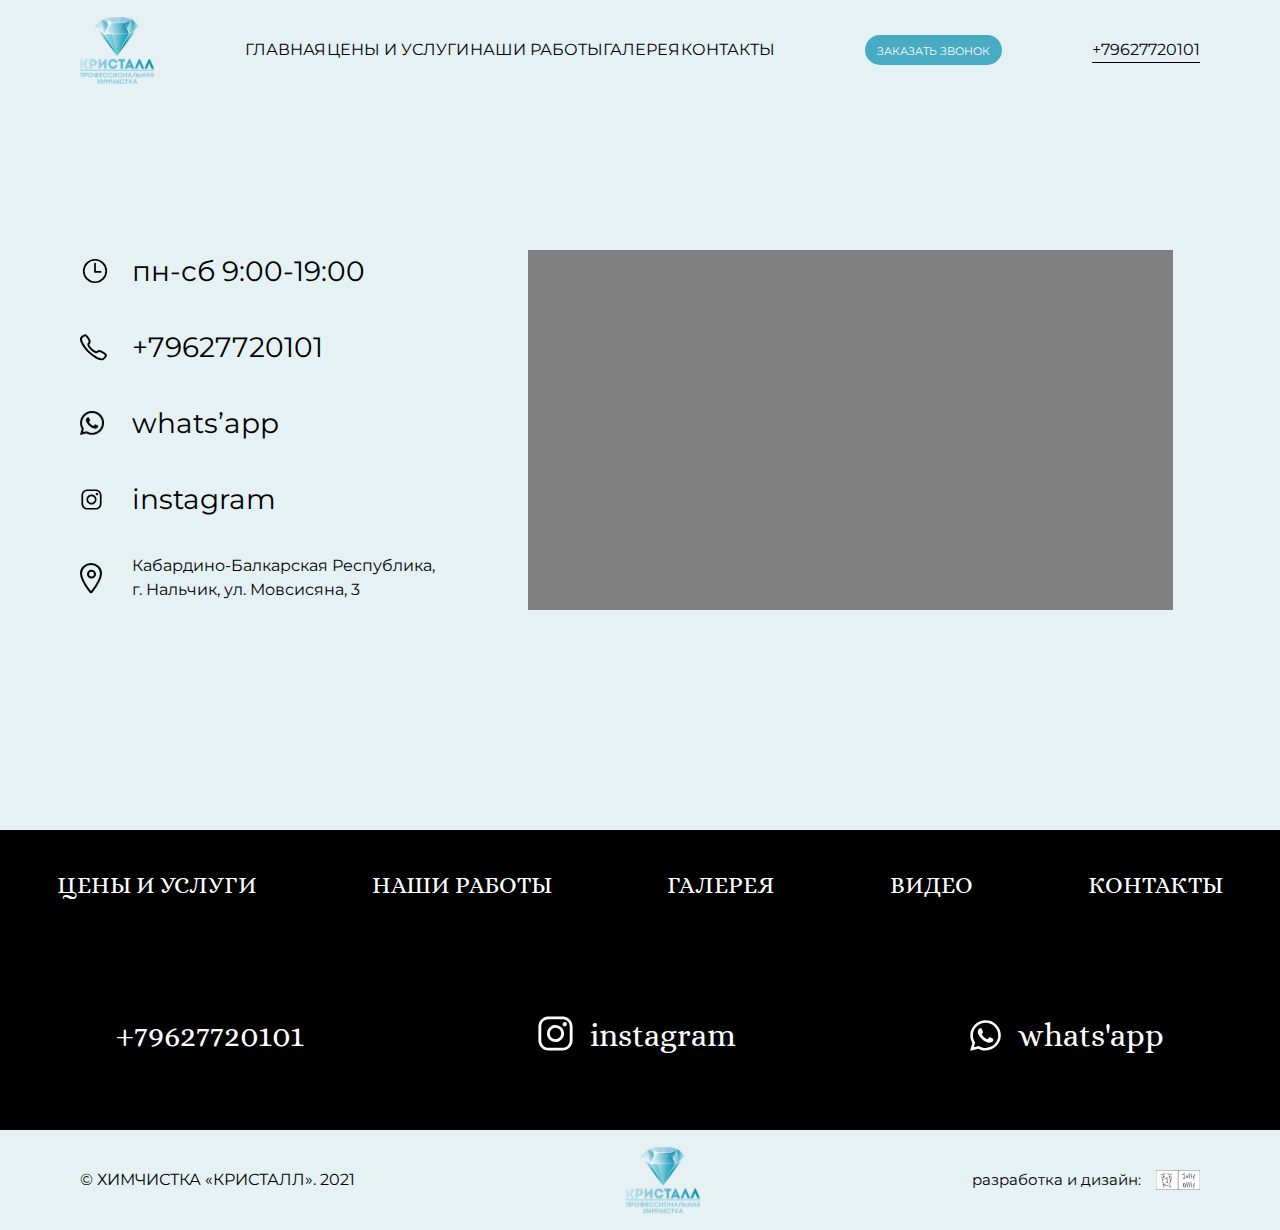
==== commit b51e102a: "Update contacts.html" ====
--- a/contacts.html
+++ b/contacts.html
@@ -44,6 +44,9 @@
 			<div class="header__wrap">
 				<a href="index.html" class="header__logo"></a>
 				<div class="header__nav">
+					<a href="index.html" class="header__link">
+						<li>Главная</li>
+					</a>
 					<a href="price.html" class="header__link">
 						<li>Цены и услуги</li>
 					</a>
--- a/css/responsive.css
+++ b/css/responsive.css
@@ -1021,9 +1021,9 @@
     align-items: center;
   }
   .main__first-title {
-    font-size: 30px;
+    font-size: 30px !important;
     margin: inherit;
-    width: 90%;
+    width: 90% !important;
   }
   .main__img {
     display: none;
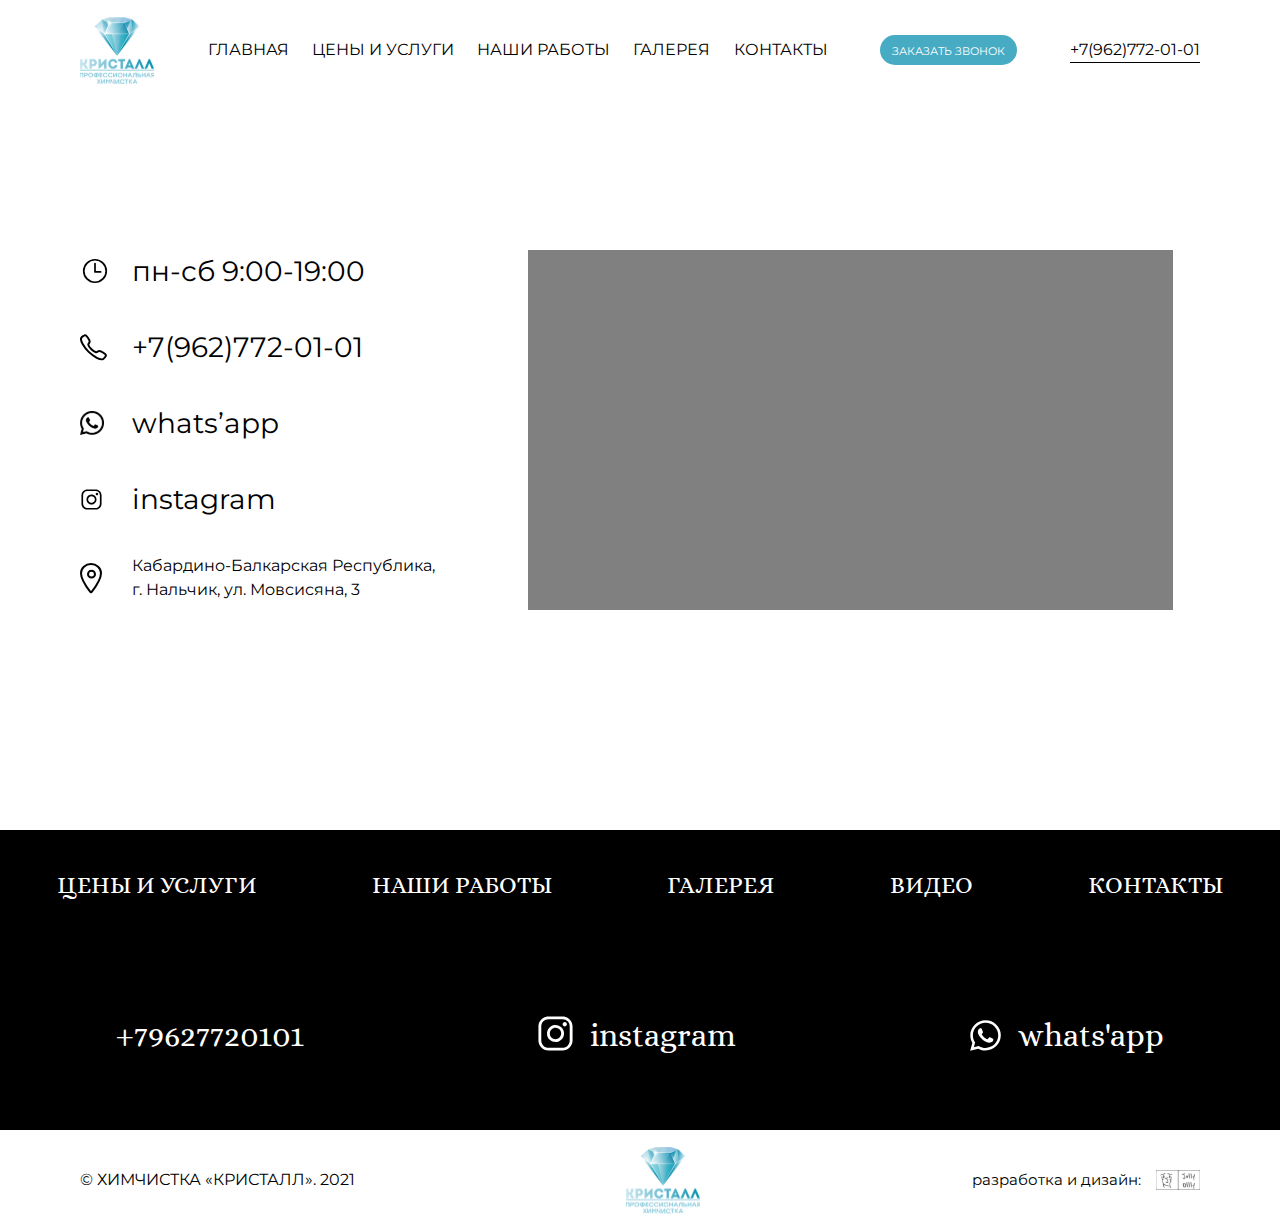
==== commit a6a016d4: "Update contacts.html" ====
--- a/contacts.html
+++ b/contacts.html
@@ -61,7 +61,7 @@
 					</a>
 				</div>
 				<div class="header__btn" style=""><span>заказать звонок</span></div>
-				<a href="tel:+79627720101" class="header__phone">+79627720101</a>
+				<a href="tel:+79627720101" class="header__phone">+7(962)772-01-01</a>
 			</div>
 		</div>
 	</header>
@@ -118,7 +118,7 @@
 						</div>
 						<a href="tel:+79627720101" target='_blank' class="contacts__item contacts__link">
 							<div class="contacts__icon"></div>
-							<h6 class="contacts__text">+79627720101</h6>
+							<h6 class="contacts__text">+7(962)772-01-01</h6>
 						</a>
 						<a href="https://api.whatsapp.com/send?phone=79627720101" target='_blank' class="contacts__item contacts__link">
 							<div class="contacts__icon"></div>
--- a/css/general.css
+++ b/css/general.css
@@ -40,7 +40,6 @@
 
 /* Set core body defaults */
 body {
-  background-color: #E5F1F3;
   /*min-height: 100vh;*/
   scroll-behavior: smooth;
   text-rendering: optimizeSpeed;
@@ -254,7 +253,7 @@
 }
 .header__wrap-main {
   display: grid !important;
-  grid-template-columns: 15% 75% 10% !important;
+  grid-template-columns: 10% 61% 19% 10% !important;
 }
 .header__wrap {
   width: 100%;
@@ -273,7 +272,7 @@
 .header__nav {
   display: flex;
   justify-content: space-between;
-  width: 530px;
+  width: 620px;
 }
 .header__link {
   text-transform: uppercase;
@@ -356,7 +355,7 @@
   margin-top: 0 !important;
 }
 .fixed__wrap {
-  grid-template-columns: 10% 55% 23% 12%;
+  grid-template-columns: 10% 59% 19% 12%;
   margin-top: 35px;
   width: 90%;
   margin: 0 auto;
@@ -374,7 +373,7 @@
 .fixed__nav {
   display: flex;
   justify-content: space-between;
-  width: 530px;
+  width: 620px;
 }
 .fixed__link {
   text-transform: uppercase;
--- a/css/responsive.css
+++ b/css/responsive.css
@@ -218,7 +218,7 @@
     width: 250px;
     height: 250px;
     display: block;
-    background-image: url(../img/1-mbl.png);
+    background-image: url(../img/2.png);
     background-repeat: no-repeat;
     background-size: 100%;
     margin: 0 auto;
@@ -226,8 +226,8 @@
   }
   .main__button-mobile-wrap {
     display: grid;
-    grid-template-columns: 1fr 1fr;
-    width: 250px;
+    grid-template-columns: 1fr;
+    width: 180px;
     margin: 0 auto;
     margin-top: 75px;
   }
@@ -245,6 +245,7 @@
     border-radius: 15px;
   }
   .main__button-mobile-2 {
+    display: none !important;
     justify-self: end;
     width: 50px;
     height: 50px;
@@ -273,7 +274,7 @@
     width: 250px;
     height: 250px;
     display: block;
-    background-image: url(../img/1-mbl.png);
+    background-image: url(../img/33-m.png);
     background-repeat: no-repeat;
     background-size: 100%;
     margin: 0 auto;
@@ -296,6 +297,10 @@
   }
   .mainn__p {
     text-align: center;
+  }
+  
+  .gallery__img__active{
+    width: 90% !important;
   }
 }
 @media only screen and (min-device-width: 320px) and (max-device-width: 647px) {
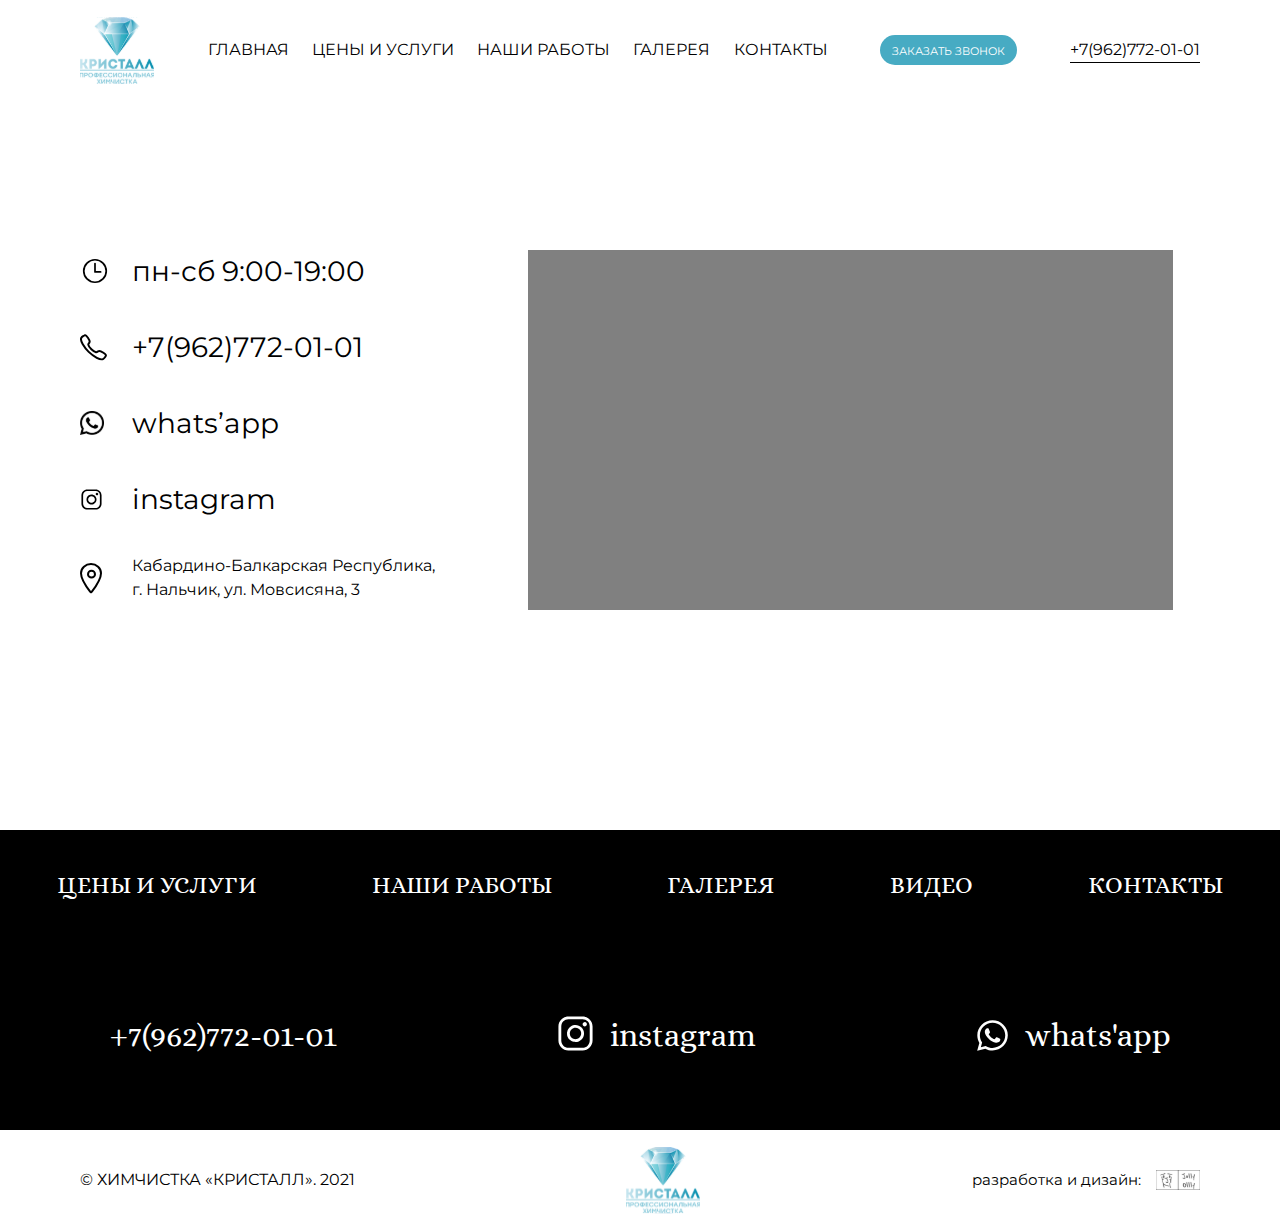
==== commit 36103e16: "Update contacts.html" ====
--- a/contacts.html
+++ b/contacts.html
@@ -156,7 +156,7 @@
 			</div>
 			<div class="footer__up-second-wrap">
 				<div class="footer__up-second">
-					<a href="tel:+79627720101" class="footer__up-second-link" target='_blank'>+79627720101</a>
+					<a href="tel:+79627720101" class="footer__up-second-link" target='_blank'>+7(962)772-01-01</a>
 					<a href="https://www.instagram.com/crystal_him_07/" class="footer__up-second-link"><span class="footer__up-second-inst footer__up-second-i" target='_blank'></span>instagram</a>
 					<a href="https://api.whatsapp.com/send?phone=79627720101" target='_blank' class="footer__up-second-link"><span class="footer__up-second-wa footer__up-second-i"></span>whats'app</a>
 				</div>
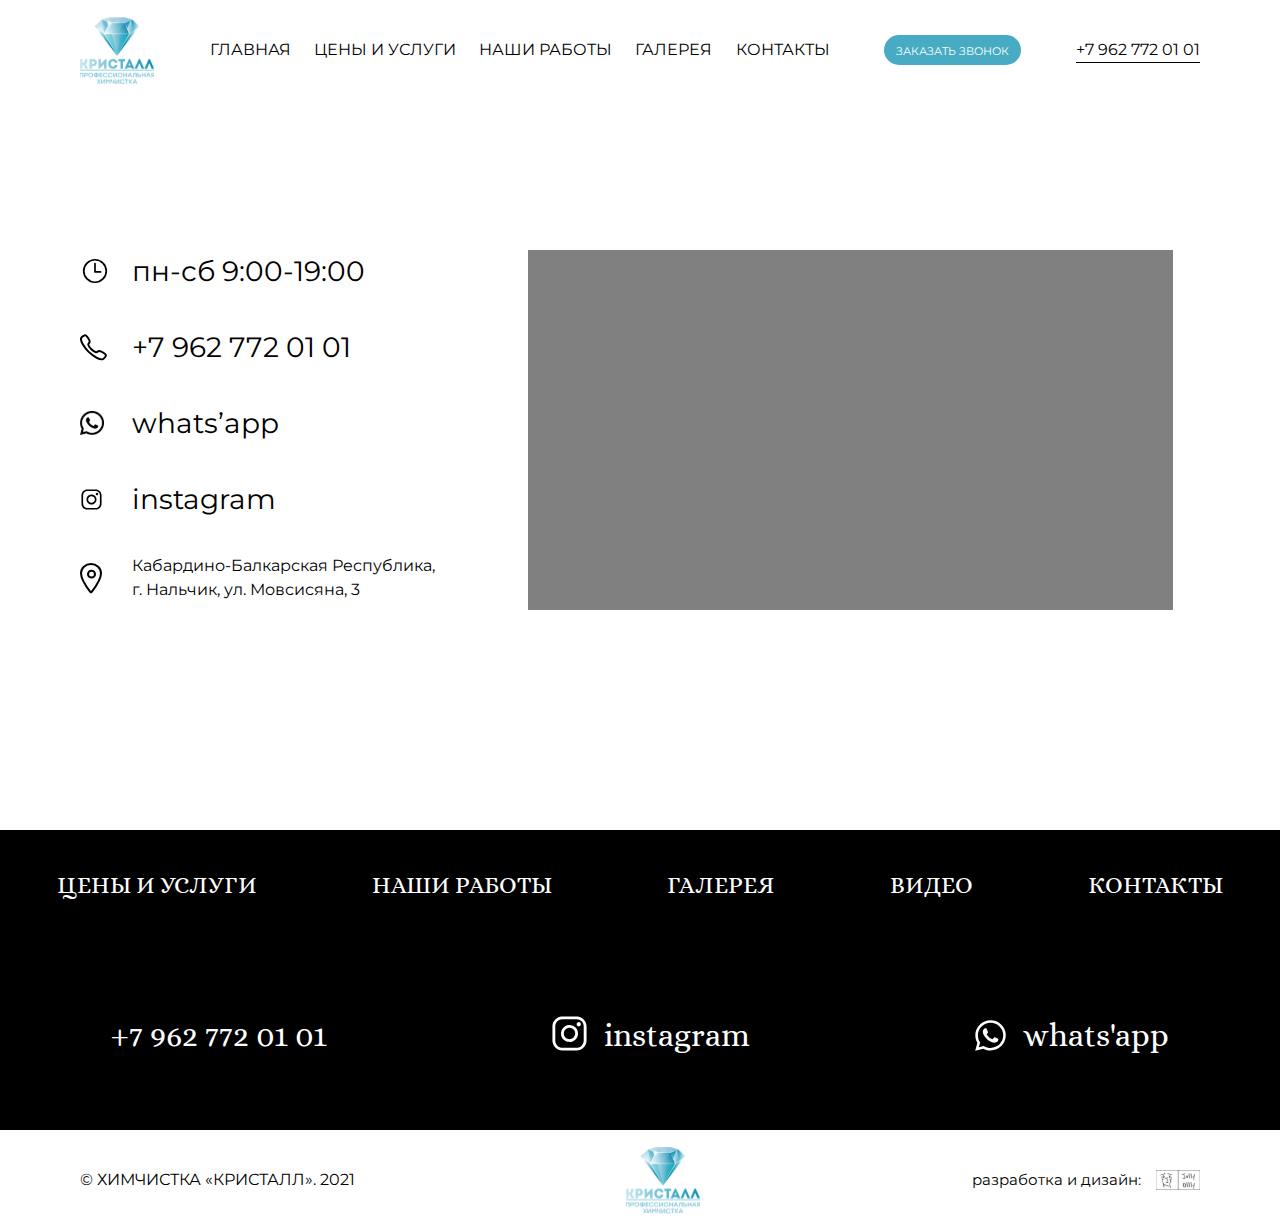
==== commit 4dd8290a: "Update contacts.html" ====
--- a/contacts.html
+++ b/contacts.html
@@ -61,7 +61,7 @@
 					</a>
 				</div>
 				<div class="header__btn" style=""><span>заказать звонок</span></div>
-				<a href="tel:+79627720101" class="header__phone">+7(962)772-01-01</a>
+				<a href="tel:+79627720101" class="header__phone">+7 962 772 01 01</a>
 			</div>
 		</div>
 	</header>
@@ -118,9 +118,9 @@
 						</div>
 						<a href="tel:+79627720101" target='_blank' class="contacts__item contacts__link">
 							<div class="contacts__icon"></div>
-							<h6 class="contacts__text">+7(962)772-01-01</h6>
+							<h6 class="contacts__text">+7 962 772 01 01</h6>
 						</a>
-						<a href="https://api.whatsapp.com/send?phone=79627720101" target='_blank' class="contacts__item contacts__link">
+						<a href="whatsapp://send?phone=79627720101" target='_blank' class="contacts__item contacts__link">
 							<div class="contacts__icon"></div>
 							<h6 class="contacts__text">whats’app</h6>
 						</a>
@@ -156,9 +156,9 @@
 			</div>
 			<div class="footer__up-second-wrap">
 				<div class="footer__up-second">
-					<a href="tel:+79627720101" class="footer__up-second-link" target='_blank'>+7(962)772-01-01</a>
+					<a href="tel:+79627720101" class="footer__up-second-link" target='_blank'>+7 962 772 01 01</a>
 					<a href="https://www.instagram.com/crystal_him_07/" class="footer__up-second-link"><span class="footer__up-second-inst footer__up-second-i" target='_blank'></span>instagram</a>
-					<a href="https://api.whatsapp.com/send?phone=79627720101" target='_blank' class="footer__up-second-link"><span class="footer__up-second-wa footer__up-second-i"></span>whats'app</a>
+					<a href="whatsapp://send?phone=79627720101" target='_blank' class="footer__up-second-link"><span class="footer__up-second-wa footer__up-second-i"></span>whats'app</a>
 				</div>
 			</div>
 		</div>
--- a/css/general.css
+++ b/css/general.css
@@ -253,7 +253,7 @@
 }
 .header__wrap-main {
   display: grid !important;
-  grid-template-columns: 10% 61% 19% 10% !important;
+  grid-template-columns: 10% 61% 17% 12%  !important;
 }
 .header__wrap {
   width: 100%;
@@ -355,7 +355,7 @@
   margin-top: 0 !important;
 }
 .fixed__wrap {
-  grid-template-columns: 10% 59% 19% 12%;
+  grid-template-columns: 10% 59% 17% 14%;
   margin-top: 35px;
   width: 90%;
   margin: 0 auto;
